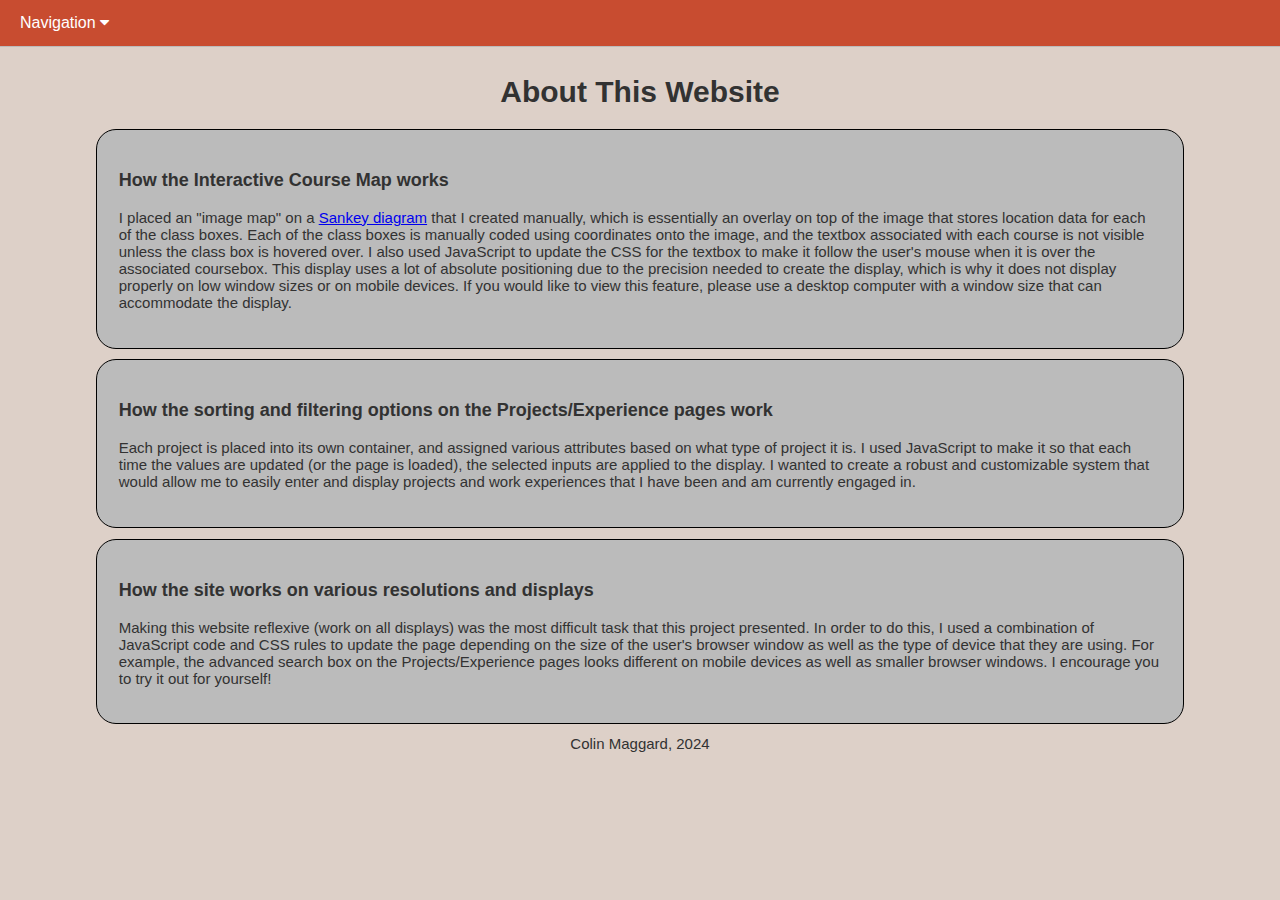
==== about.html @ c084e785 "finished style updates." ====
<!DOCTYPE html>
<html>
    <head>
        <script async src="https://www.googletagmanager.com/gtag/js?id=G-22L0MR3QPQ"></script>
        <script src="js/googletag.js"></script>    
        <script src="js/makereflexive.js"></script>
        <script src="js/fadein.js"></script>
        <script src="js/dropdown.js"></script>
        <title>Projects</title>
        <meta name=author content= "Colin Maggard">
        <meta keywords="Portfolio, Resume, Job, Internship">
        <meta name="viewport" content="width=device-width, initial-scale=1.0">
        <link rel="icon" href="images/favicon.png" type="image/png">
        <link rel="stylesheet" href="css/style.css">
        <link rel="stylesheet" href="https://cdnjs.cloudflare.com/ajax/libs/font-awesome/4.7.0/css/font-awesome.min.css">
    </head>
    <body>
        <ul class="navbar">
            <li class="navbarelements dropdown-menu">
                <button class="drop-button" id="navDrop">Navigation <i class="fa fa-caret-down"></i></button>
                <div>
                  <a href="index.html" class="navbarelements dropdown-content">Home</a>
                  <a href="about.html" class="navbarelements dropdown-content active">About This Website</a>
                  <a href="projects.html" class="navbarelements dropdown-content">Projects</a>
                  <a href="experience.html" class="navbarelements dropdown-content">Experience</a>
                  <a href="coursework.html" class="navbarelements dropdown-content">Coursework</a>
                  <a href="contact.html" class="navbarelements dropdown-content">Contact</a>
                </div>
            </li>
        </ul>
        <div class="section content-body">  
            <h1 class="title">About This Website</h1>
            <div class="text-area">
                <h3>How the Interactive Course Map works</h3>
                <p>
                    I placed an "image map" on a <a href="https://sankeymatic.com/build/">Sankey diagram</a> that I created manually, which is essentially an overlay on top of the 
                    image that stores location data for each of the class boxes. Each of the class boxes is manually coded using coordinates 
                    onto the image, and the textbox associated with each course is not visible unless the class box is hovered over. 
                    I also used JavaScript to update the CSS for the textbox to make it follow the user's mouse when it is over the associated 
                    coursebox. This display uses a lot of absolute positioning due to the precision needed to create the display, which is why 
                    it does not display properly on low window sizes or on mobile devices. If you would like to view this feature, please use a desktop computer with a 
                    window size that can accommodate the display. 
                </p>
            </div>
            <div class="text-area">
                <h3>How the sorting and filtering options on the Projects/Experience pages work</h3>
                <p>
                    Each project is placed into its own container, and assigned various attributes based on what type of project it is. 
                    I used JavaScript to make it so that each time the values are updated (or the page is loaded), the selected inputs are 
                    applied to the display. I wanted to create a robust and customizable system that would allow me to easily enter and display 
                    projects and work experiences that I have been and am currently engaged in.
                </p>
            </div>
            <div class="text-area">
                <h3>How the site works on various resolutions and displays</h3>
                <p>
                    Making this website reflexive (work on all displays) was the most difficult task that this project presented. In order to do this, 
                    I used a combination of JavaScript code and CSS rules to update the page depending on the size of the user's browser window as well as 
                    the type of device that they are using. For example, the advanced search box on the Projects/Experience pages looks different on mobile devices as well as smaller 
                    browser windows. I encourage you to try it out for yourself!
                </p>
            </div>

        </div>
        <p class="footer">Colin Maggard, 2024</p>
    </body>
</html>
---- css/style.css ----
body {
    background-color: #DDD0C8;
    margin:0;
}
.section {
    margin: 7.5%;
    margin-top: 0;
    margin-bottom: 0;
}
.title {
    font-size: 30px;
    text-align: center;
    color: #323232;
    font-family: 'Lucida Sans', 'Lucida Sans Regular', 'Lucida Grande', 'Lucida Sans Unicode', Geneva, Verdana, sans-serif;
}
h2 {
    color: #323232;
    font-family: 'Lucida Sans', 'Lucida Sans Regular', 'Lucida Grande', 'Lucida Sans Unicode', Geneva, Verdana, sans-serif;
    font-size: 22px;
}
h3 {
    color: #323232;
    font-family: 'Lucida Sans', 'Lucida Sans Regular', 'Lucida Grande', 'Lucida Sans Unicode', Geneva, Verdana, sans-serif;
    font-size: 18px;
}
h4 {
    color: #323232;
    font-family: 'Lucida Sans', 'Lucida Sans Regular', 'Lucida Grande', 'Lucida Sans Unicode', Geneva, Verdana, sans-serif;
    font-size: 15px;
}
p {
    color: #323232;
    font-family: 'Lucida Sans', 'Lucida Sans Regular', 'Lucida Grande', 'Lucida Sans Unicode', Geneva, Verdana, sans-serif;
    font-size: 15px;
}
li {
    color: #323232;
    font-family: 'Lucida Sans', 'Lucida Sans Regular', 'Lucida Grande', 'Lucida Sans Unicode', Geneva, Verdana, sans-serif;
    font-size: 15px;
}
button {
    color: #323232;
    font-family: 'Lucida Sans', 'Lucida Sans Regular', 'Lucida Grande', 'Lucida Sans Unicode', Geneva, Verdana, sans-serif;
}
label, select, option {
    color: #323232;
    font-family: 'Lucida Sans', 'Lucida Sans Regular', 'Lucida Grande', 'Lucida Sans Unicode', Geneva, Verdana, sans-serif;
    font-size: 15px;
}
.list-structure {
    display: grid;
    grid-template-columns: repeat(2, 1fr);
    justify-content: space-between;
    padding-bottom: 35px;
}
.list-structure a {
    text-decoration: none;
}
.list-structure h3 {
    text-align: center;
}
.list-structure p {
    text-align: center;
}
.listblock {
    padding-top: 0;
    padding-bottom: 0;
    height: 100%;
    border: 1px solid #000000;
    border-radius: 20px;
    background-color: #bbb;
    display: block;
}
.listblock:hover {
    background-color: #d4d4d4;
}
.fade-in {
    opacity: 0;
}
#intro-paragraph {
    padding-bottom: 15px;
}
.search-bar-container {
    margin-bottom: 20px;
    background-color: #bbb;
    border: 1px solid #000000;
    border-radius: 20px;
}
.search-bar-container h2 {
    text-align: center;
}
.search-bar {
    display: grid;
    grid-template-columns: repeat(4, 1fr);
    margin-top: 20px;
    margin-bottom: 20px;
    align-items: center;
    justify-content: space-between;
    row-gap: 10px;
    column-gap: 0px;
}
.search-bar label {
    max-width: 130px;
    margin-left: 10px;
}
.search-bar select {
    width: 285px;
    margin-right: 10px;
}
.results-button {
    text-align: center;
}
.results {
    text-align: center;
    margin-top: 0;
    margin-bottom: 20px;
    width: 400px;
    display: inline-block;
}
.reset-button {
    text-align: center;
}
.reset {
    text-align: center;
    margin-top: 0;
    margin-bottom: 10px;
    width: 400px;
    display: inline-block;
}
.centered-content {
    text-align: center;
    margin: 0 auto;
}
.navbar {
    list-style-type: none;
    margin: 0;
    padding: 0;
    overflow: hidden;
    background-color: #333;
    position: fixed;
    top: 0;
    width: 100%;
}
.navbarelements {
    float: left;
    border-right: 1px solid #bbb;
    border-bottom: 1px solid #bbb;
    width: 100%;
}
.navbarelements a {
    display: block;
    color: white;
    text-align: left;
    padding: 20px 0;
    padding-left: 20px;
    text-decoration: none;
}
.navbarelements :hover {
    background-color: rgb(200, 76, 48);
}
.dropdown-menu {
    float: left;
    overflow: hidden;
}
.drop-button {
    cursor: pointer;
    font-size: 16px;  
    border: none;
    border-bottom: 1px solid #bbb;
    outline: none;
    color: white;
    padding: 14px 16px;
    background-color: inherit;
    font-family: inherit;
    margin: 0;
    width: 100%;
    text-align: left;
    padding-left: 20px;
}
.active {
    background-color: #0a4690;
}
.footer {
    margin: 0;
    padding: 0;
    padding-bottom: 10px;
    text-align: center;
}
.content-body {
    margin-top: 75px;
}
.social-icons {
    text-align: center;
    display: flex;
    flex-direction: column;
    align-items: center;
    margin: 15%;
    margin-top: 5%;
    margin-bottom: 10%;
}
.icon {
    display: inline-block;
    margin-left: auto;
    margin-right: auto;
    width: 75px;
    height: auto;
    padding: 5px;
}
.course-image {
    display: flex;
    width: 650px;
    height: 390px;
    border: 1px solid #000000;
    margin: 0 auto;
    border-bottom-left-radius: 20px;
    border-bottom-right-radius: 20px;
}
#color-key {
    width:650px;
    background-color: #E3DEDE;
    border: 1px solid #000000;
    margin: 0 auto;
    border-top-left-radius: 20px;
    border-top-right-radius: 20px;
}
#color-key h3 {
    padding-left: 7.5%;
    font-size: 15px;
}
#course-message {
    font-size: small;
    padding-top: 20px;
    padding-bottom: 10px;
}
.textbox {
    display: none;
    position: absolute;
    left: 0;
    z-index: 1;
    background-color: #ffffff;
    padding: 10px;
    border: 1px solid #000000;
    visibility: hidden;
}
.coursebox:hover .textbox {
    display: block;
    visibility: visible;
    width:400px;
}
.project {
    margin-bottom: 25px;
    padding: 2%;
    border: 1px solid #000000;
    border-radius: 20px;
    background-color: #bbb;
    text-decoration: none;
}
.project:hover {
    background-color: #d4d4d4;
}
.form-elements {
    display: flex;
    flex-direction: column;
    align-items: center;
}
.feedback-area {
    margin-top: 20px;
    border: 1px solid #000000;
    border-radius: 20px;
    background-color: #bbb;
    width: 100%;
    padding-bottom: 20px;
    padding-left: 10px;
    padding-right: 10px;
}
#email-label {
    margin-bottom: 10px;
}
#message-label {
    margin-bottom: 10px;
}
.text-area {
    margin-bottom: 1%;
    padding: 2%;
    border: 1px solid #000000;
    border-radius: 20px;
    background-color: #bbb;
    text-decoration: none;
}
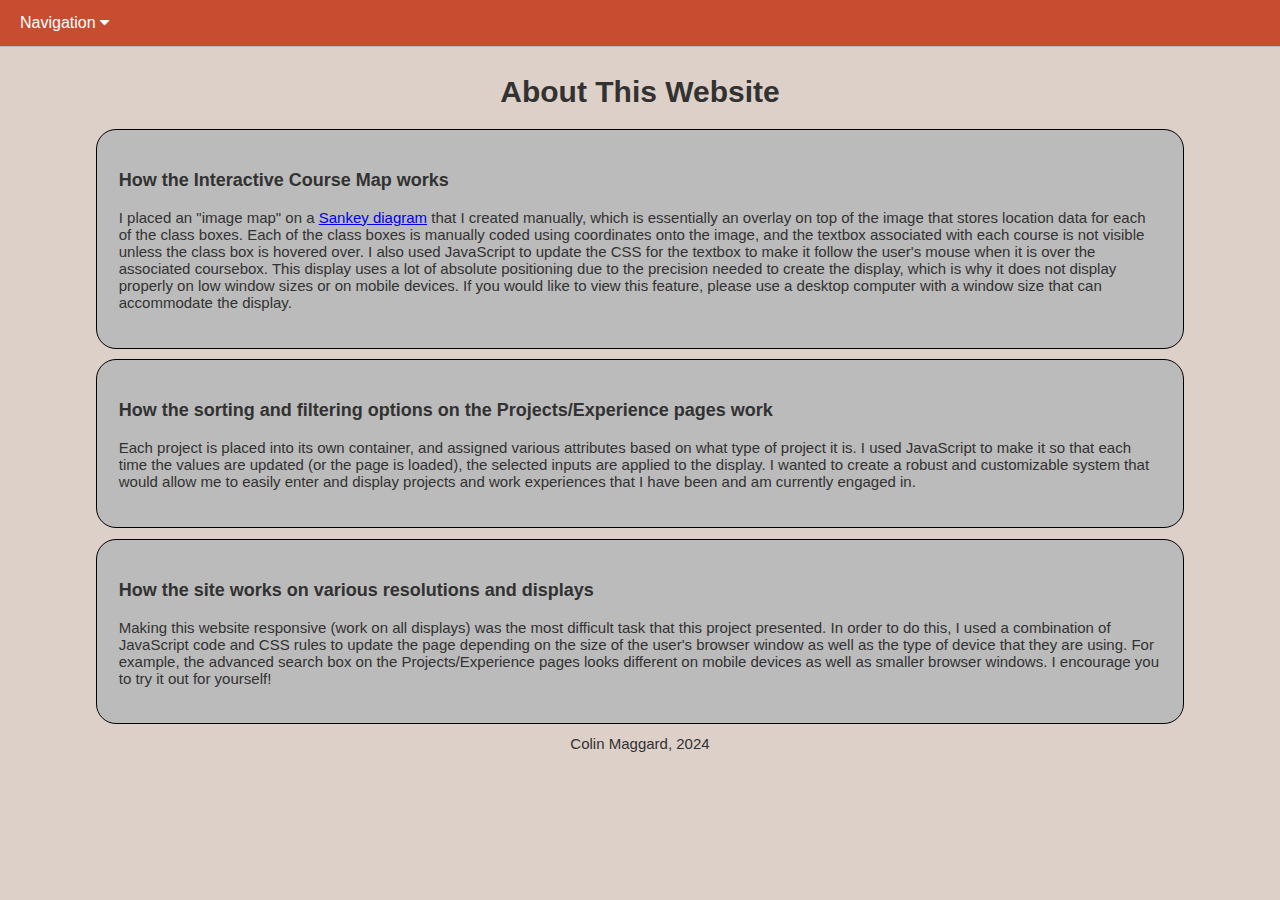
==== commit b224fe64: "Apparently the word is responsive and not reflexive, I picked that up off of a coding website." ====
--- a/about.html
+++ b/about.html
@@ -3,7 +3,7 @@
     <head>
         <script async src="https://www.googletagmanager.com/gtag/js?id=G-22L0MR3QPQ"></script>
         <script src="js/googletag.js"></script>    
-        <script src="js/makereflexive.js"></script>
+        <script src="js/makeresponsive.js"></script>
         <script src="js/fadein.js"></script>
         <script src="js/dropdown.js"></script>
         <title>Projects</title>
@@ -54,7 +54,7 @@
             <div class="text-area">
                 <h3>How the site works on various resolutions and displays</h3>
                 <p>
-                    Making this website reflexive (work on all displays) was the most difficult task that this project presented. In order to do this, 
+                    Making this website responsive (work on all displays) was the most difficult task that this project presented. In order to do this, 
                     I used a combination of JavaScript code and CSS rules to update the page depending on the size of the user's browser window as well as 
                     the type of device that they are using. For example, the advanced search box on the Projects/Experience pages looks different on mobile devices as well as smaller 
                     browser windows. I encourage you to try it out for yourself!
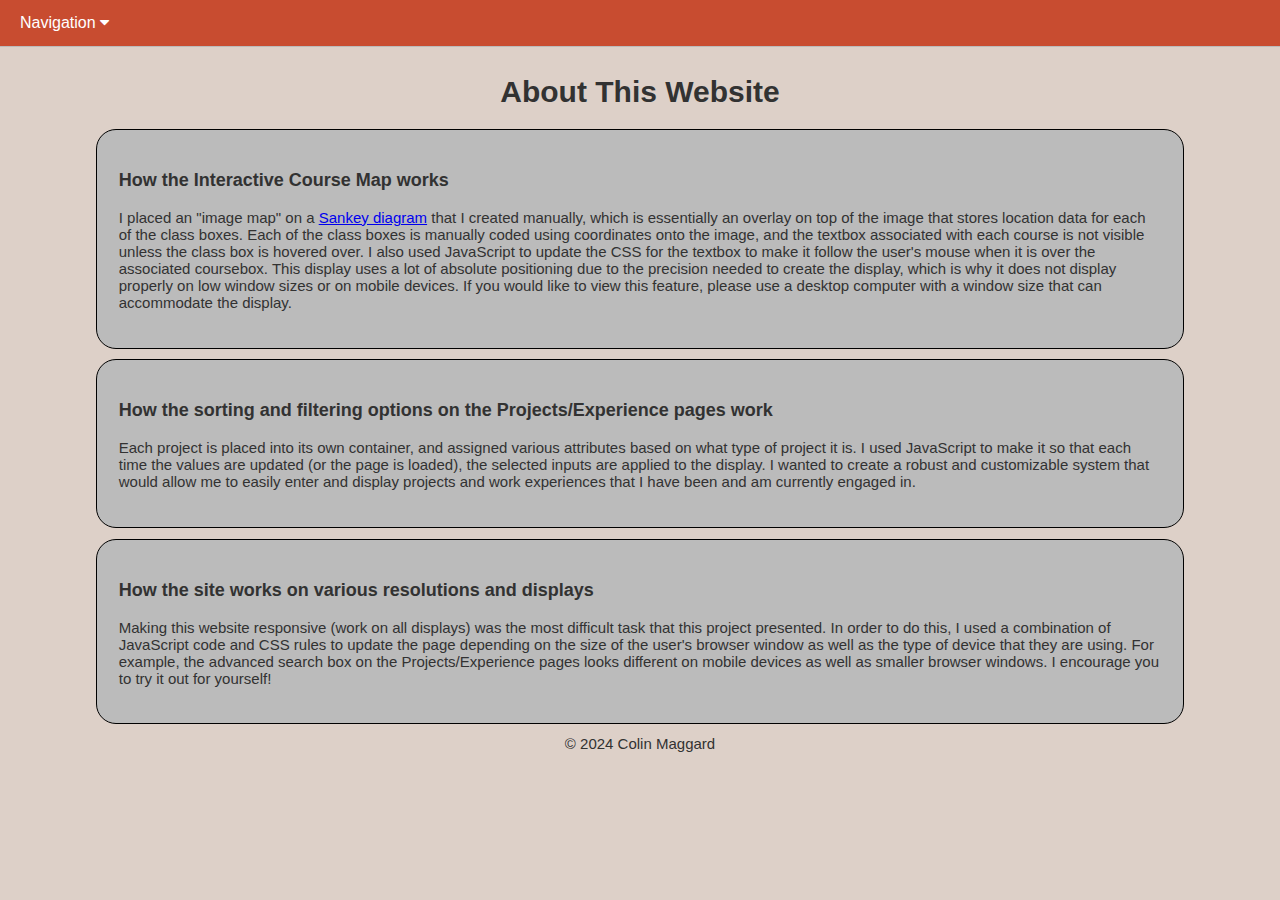
==== commit 94ac6fa8: "Changed footer content." ====
--- a/about.html
+++ b/about.html
@@ -30,10 +30,10 @@
         </ul>
         <div class="section content-body">  
             <h1 class="title">About This Website</h1>
-            <div class="text-area">
+            <div class="fade-in text-area">
                 <h3>How the Interactive Course Map works</h3>
                 <p>
-                    I placed an "image map" on a <a href="https://sankeymatic.com/build/">Sankey diagram</a> that I created manually, which is essentially an overlay on top of the 
+                    I placed an "image map" on a <a href="https://sankeymatic.com/build/" target="_blank">Sankey diagram</a> that I created manually, which is essentially an overlay on top of the 
                     image that stores location data for each of the class boxes. Each of the class boxes is manually coded using coordinates 
                     onto the image, and the textbox associated with each course is not visible unless the class box is hovered over. 
                     I also used JavaScript to update the CSS for the textbox to make it follow the user's mouse when it is over the associated 
@@ -42,7 +42,7 @@
                     window size that can accommodate the display. 
                 </p>
             </div>
-            <div class="text-area">
+            <div class="fade-in text-area">
                 <h3>How the sorting and filtering options on the Projects/Experience pages work</h3>
                 <p>
                     Each project is placed into its own container, and assigned various attributes based on what type of project it is. 
@@ -51,7 +51,7 @@
                     projects and work experiences that I have been and am currently engaged in.
                 </p>
             </div>
-            <div class="text-area">
+            <div class="fade-in text-area">
                 <h3>How the site works on various resolutions and displays</h3>
                 <p>
                     Making this website responsive (work on all displays) was the most difficult task that this project presented. In order to do this, 
@@ -62,6 +62,6 @@
             </div>
 
         </div>
-        <p class="footer">Colin Maggard, 2024</p>
+        <p class="footer">&copy; 2024 Colin Maggard</p>
     </body>
 </html>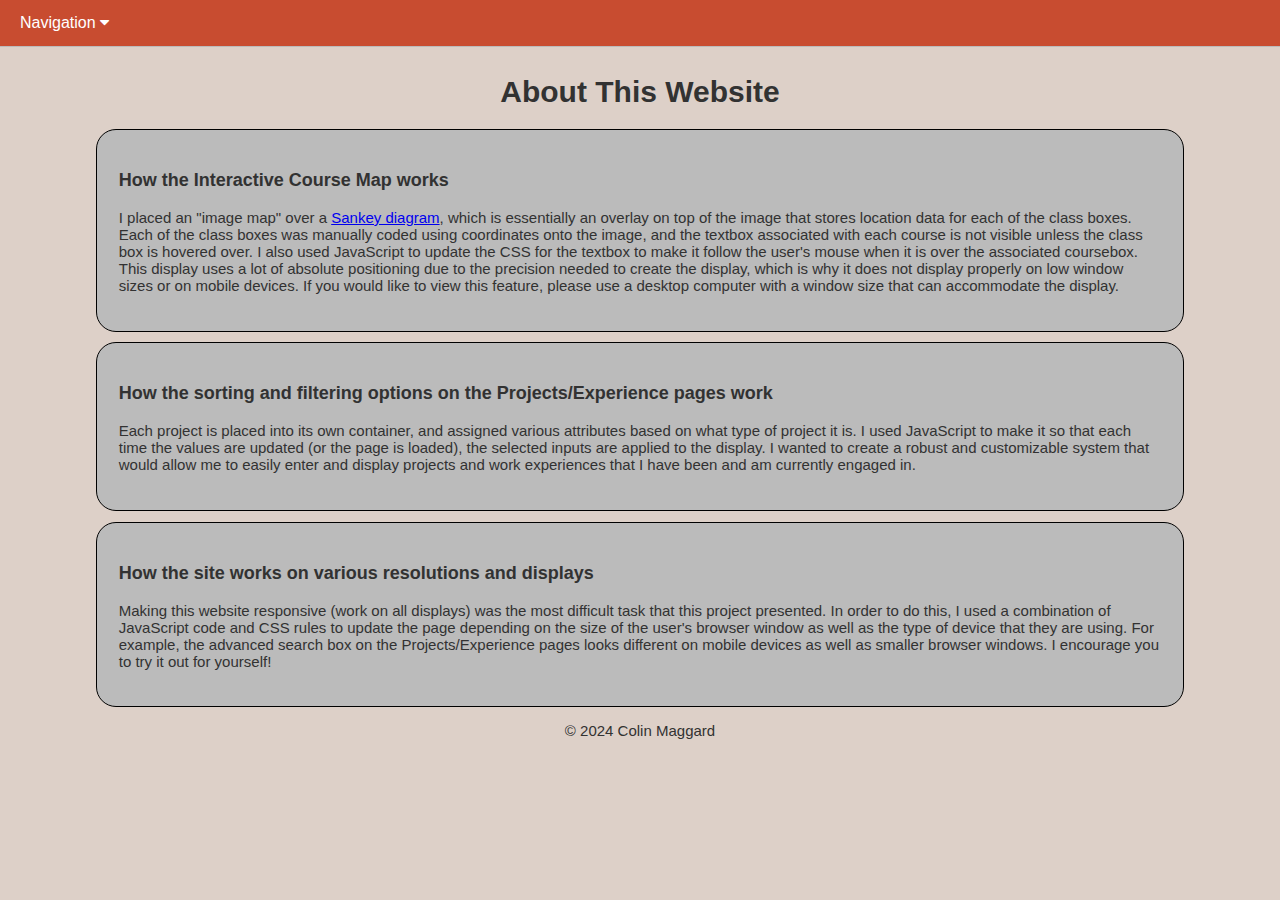
==== commit f3579086: "Small changes" ====
--- a/about.html
+++ b/about.html
@@ -2,7 +2,6 @@
 <html>
     <head>
         <script async src="https://www.googletagmanager.com/gtag/js?id=G-22L0MR3QPQ"></script>
-        <script src="js/googletag.js"></script>    
         <script src="js/makeresponsive.js"></script>
         <script src="js/fadein.js"></script>
         <script src="js/dropdown.js"></script>
@@ -17,7 +16,7 @@
     <body>
         <ul class="navbar">
             <li class="navbarelements dropdown-menu">
-                <button class="drop-button" id="navDrop">Navigation <i class="fa fa-caret-down"></i></button>
+                <button class="drop-button" id="navDrop">Navigation&nbsp;<i class="fa fa-caret-down"></i></button>
                 <div>
                   <a href="index.html" class="navbarelements dropdown-content">Home</a>
                   <a href="about.html" class="navbarelements dropdown-content active">About This Website</a>
@@ -33,8 +32,8 @@
             <div class="fade-in text-area">
                 <h3>How the Interactive Course Map works</h3>
                 <p>
-                    I placed an "image map" on a <a href="https://sankeymatic.com/build/" target="_blank">Sankey diagram</a> that I created manually, which is essentially an overlay on top of the 
-                    image that stores location data for each of the class boxes. Each of the class boxes is manually coded using coordinates 
+                    I placed an "image map" over a <a href="https://sankeymatic.com/build/" target="_blank">Sankey diagram</a>, which is essentially an overlay on top of the 
+                    image that stores location data for each of the class boxes. Each of the class boxes was manually coded using coordinates 
                     onto the image, and the textbox associated with each course is not visible unless the class box is hovered over. 
                     I also used JavaScript to update the CSS for the textbox to make it follow the user's mouse when it is over the associated 
                     coursebox. This display uses a lot of absolute positioning due to the precision needed to create the display, which is why 
--- a/css/style.css
+++ b/css/style.css
@@ -13,6 +13,12 @@
     color: #323232;
     font-family: 'Lucida Sans', 'Lucida Sans Regular', 'Lucida Grande', 'Lucida Sans Unicode', Geneva, Verdana, sans-serif;
 }
+#nametitle {
+    font-size: 50px;
+    text-align: center;
+    color: #323232;
+    font-family: 'Lucida Sans', 'Lucida Sans Regular', 'Lucida Grande', 'Lucida Sans Unicode', Geneva, Verdana, sans-serif;
+}
 h2 {
     color: #323232;
     font-family: 'Lucida Sans', 'Lucida Sans Regular', 'Lucida Grande', 'Lucida Sans Unicode', Geneva, Verdana, sans-serif;
@@ -40,6 +46,8 @@
 }
 button {
     color: #323232;
+    background-color: white;
+    border: 1px solid #000000;
     font-family: 'Lucida Sans', 'Lucida Sans Regular', 'Lucida Grande', 'Lucida Sans Unicode', Geneva, Verdana, sans-serif;
 }
 label, select, option {
@@ -57,10 +65,13 @@
     text-decoration: none;
 }
 .list-structure h3 {
-    text-align: center;
+    text-align: left;
 }
 .list-structure p {
-    text-align: center;
+    text-align: left;
+}
+.home-page-list {
+    text-align: left;
 }
 .listblock {
     padding-top: 0;
@@ -180,12 +191,6 @@
 .active {
     background-color: #0a4690;
 }
-.footer {
-    margin: 0;
-    padding: 0;
-    padding-bottom: 10px;
-    text-align: center;
-}
 .content-body {
     margin-top: 75px;
 }
@@ -224,7 +229,7 @@
     border-top-right-radius: 20px;
 }
 #color-key h3 {
-    padding-left: 7.5%;
+    margin-left: 60px;
     font-size: 15px;
 }
 #course-message {
@@ -286,4 +291,7 @@
     border-radius: 20px;
     background-color: #bbb;
     text-decoration: none;
+}
+.footer {
+    text-align: center;
 }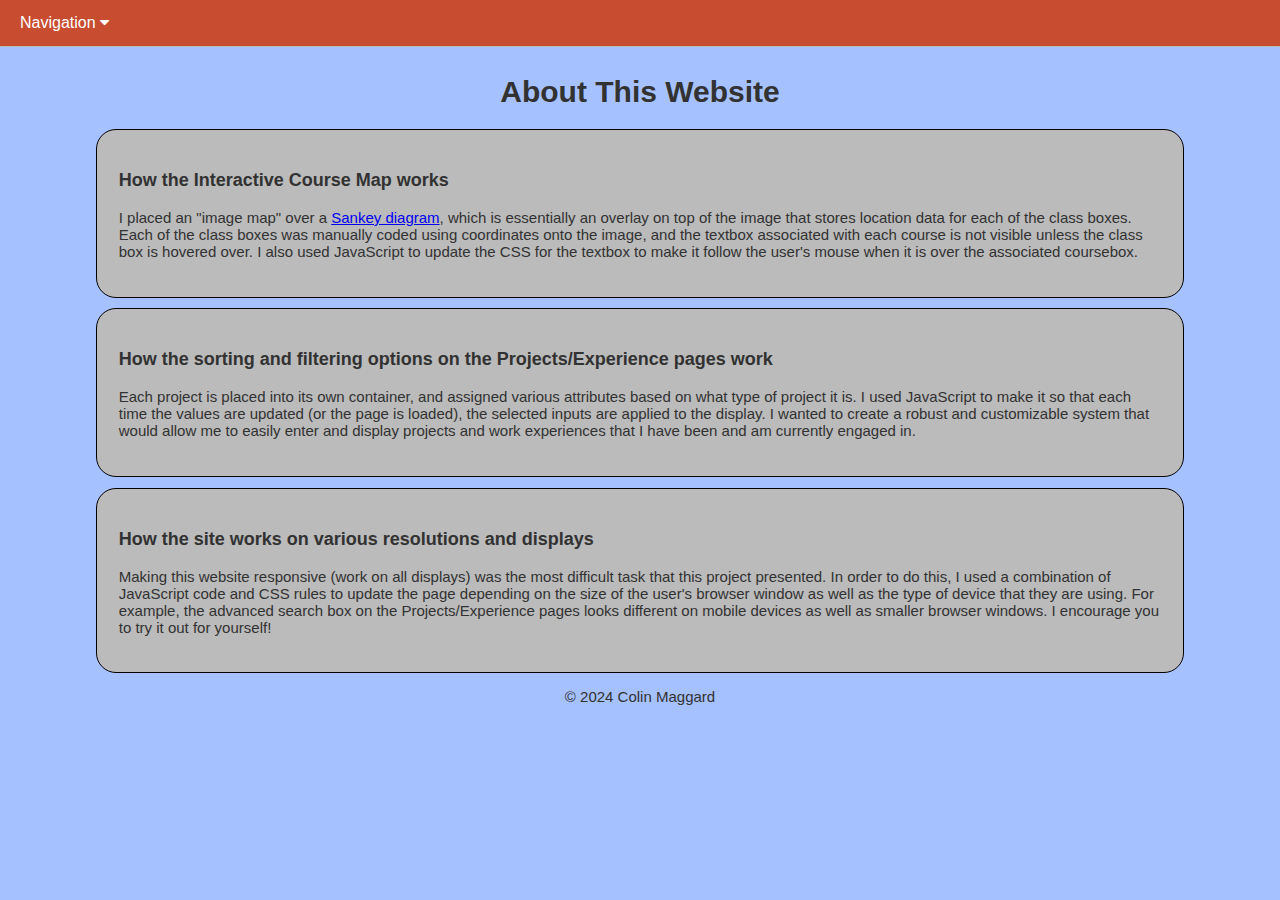
==== commit de5af130: "edited about page" ====
--- a/about.html
+++ b/about.html
@@ -36,9 +36,7 @@
                     image that stores location data for each of the class boxes. Each of the class boxes was manually coded using coordinates 
                     onto the image, and the textbox associated with each course is not visible unless the class box is hovered over. 
                     I also used JavaScript to update the CSS for the textbox to make it follow the user's mouse when it is over the associated 
-                    coursebox. This display uses a lot of absolute positioning due to the precision needed to create the display, which is why 
-                    it does not display properly on low window sizes or on mobile devices. If you would like to view this feature, please use a desktop computer with a 
-                    window size that can accommodate the display. 
+                    coursebox.
                 </p>
             </div>
             <div class="fade-in text-area">
--- a/css/style.css
+++ b/css/style.css
@@ -1,5 +1,5 @@
 body {
-    background-color: #DDD0C8;
+    background-color: #a5c1ff;
     margin:0;
 }
 .section {
@@ -59,6 +59,8 @@
     display: grid;
     grid-template-columns: repeat(2, 1fr);
     justify-content: space-between;
+    row-gap: 10px;
+    column-gap: 10px;
     padding-bottom: 35px;
 }
 .list-structure a {
